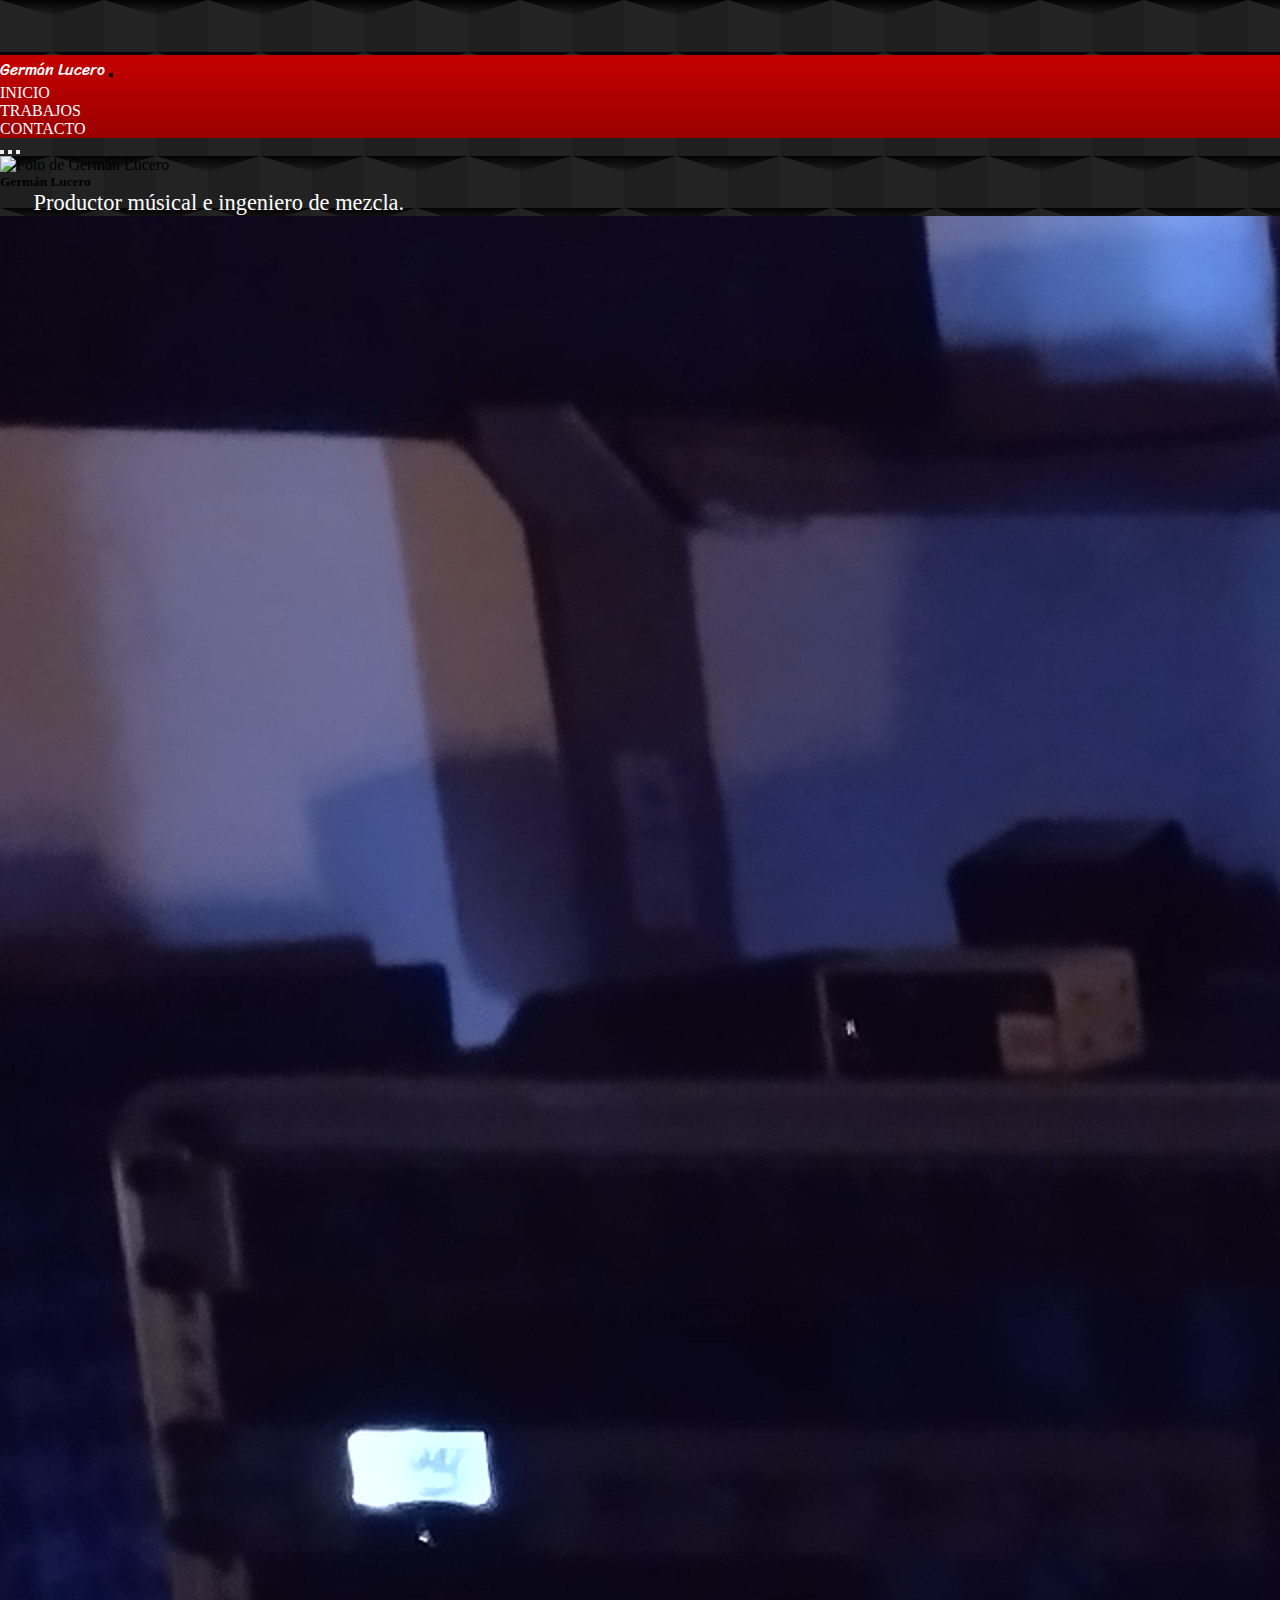
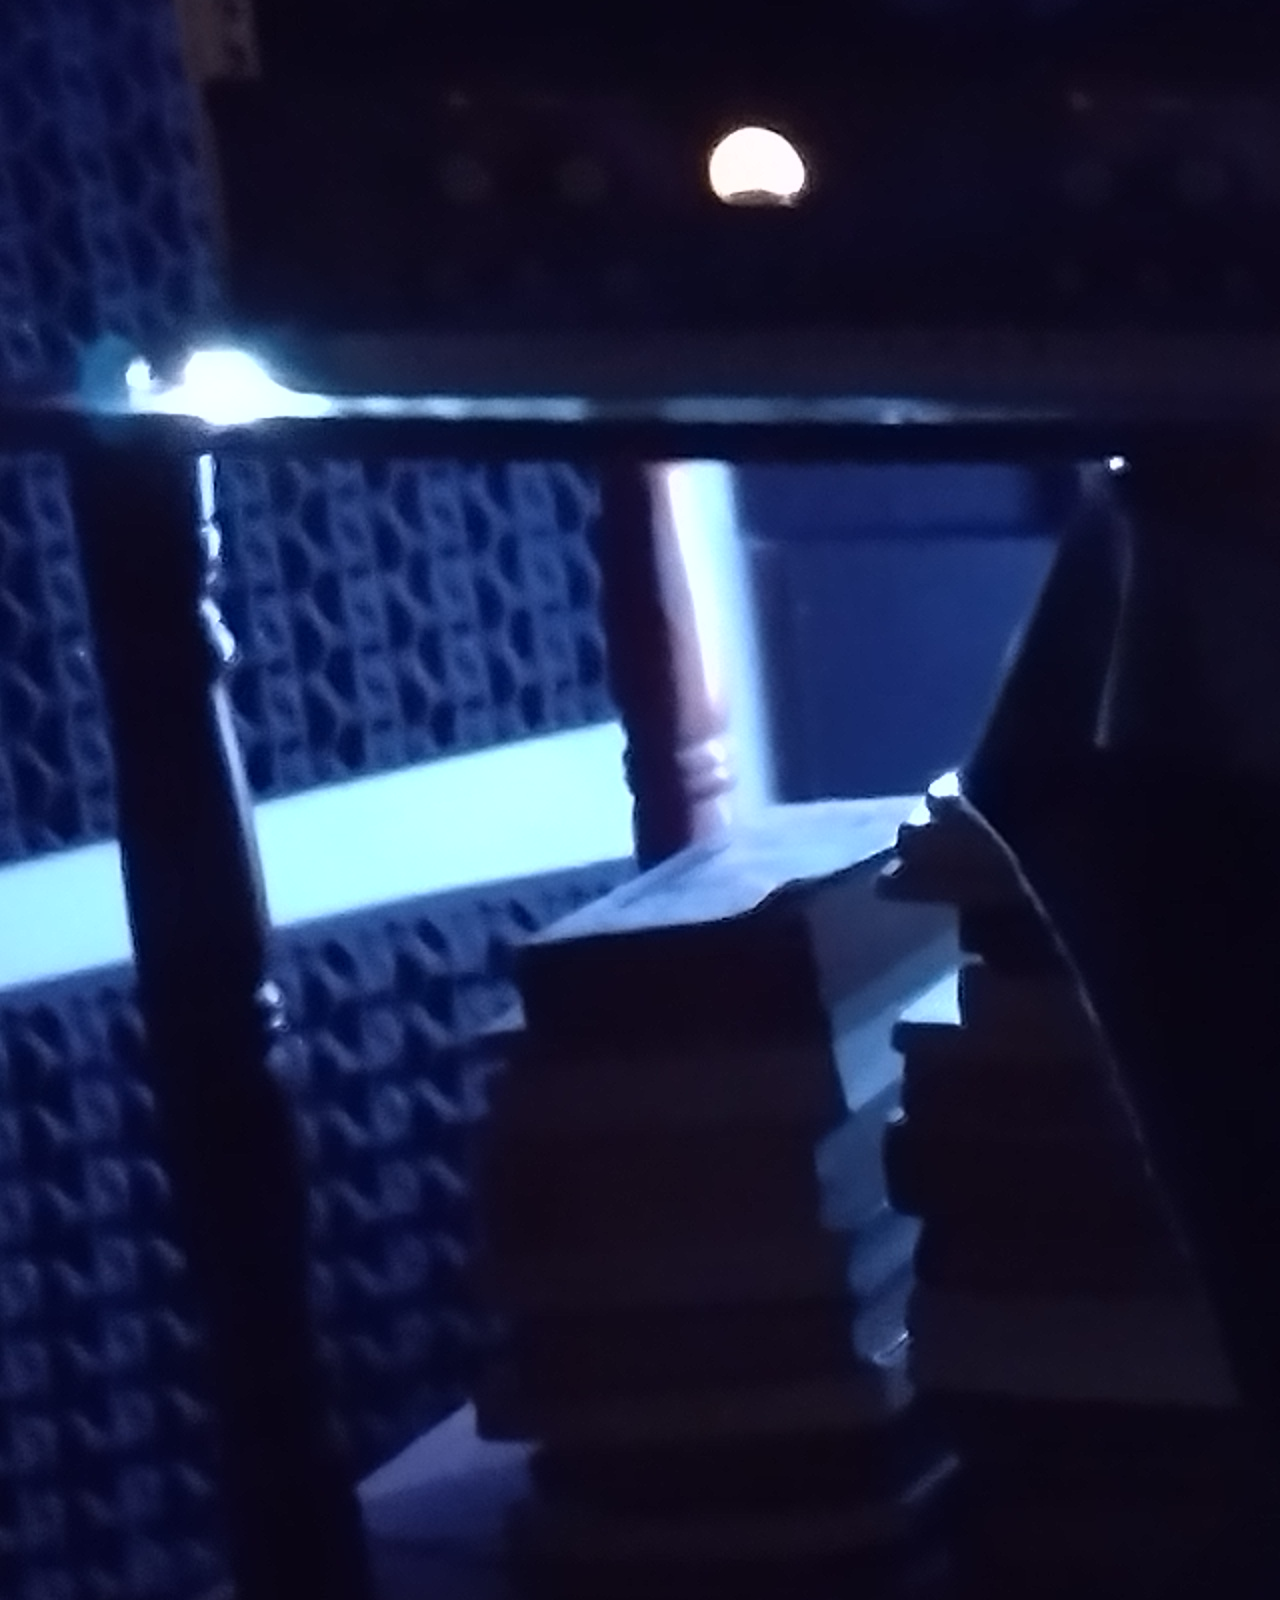
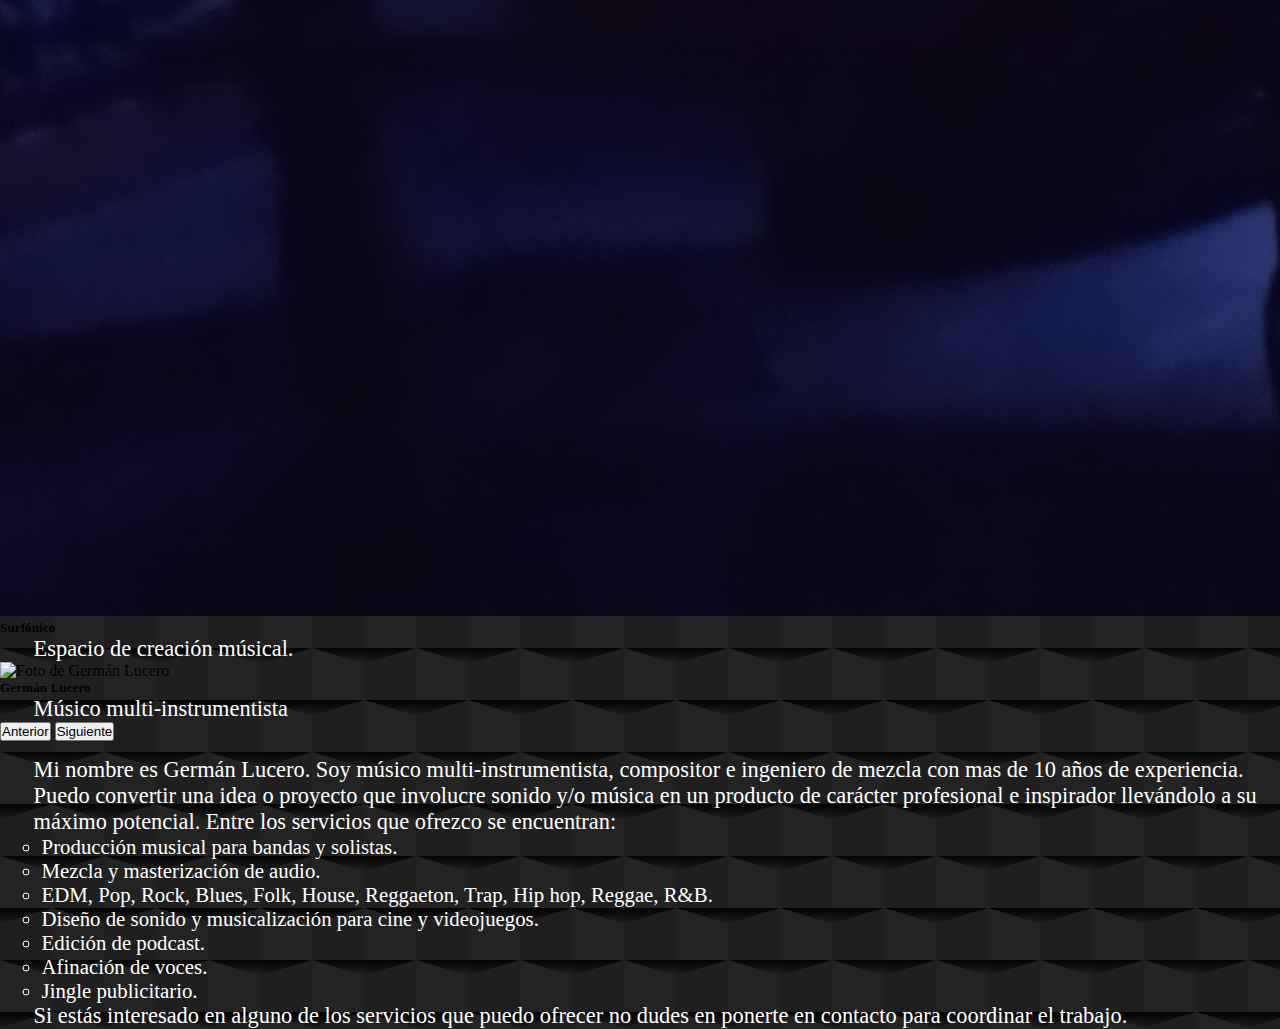
==== index.html @ 678e0c91 "v1.0" ====
<!DOCTYPE html>
<html lang="es">
<head>
        <!-- Meta para caracteres especiales -->
        <meta charset="UTF-8">

        <!-- Viewport responsive -->
        <meta name="viewport" content="width=device-width, initial-scale=1.0">

        <!-- SEO -->
        <meta name="description" content="">
        <meta name="keywords" content="">

        <!-- Titulo de la página -->
        <title>Germán Lucero</title>

        <!-- Favicon para la página -->
        <link rel="icon" type="image/x-icon" href="./assets/img/favicon.ico">

        <!-- Hojas de estilo -->
        <link rel="stylesheet" href="./assets/css/bootstrap.min.css">
        <link rel="stylesheet" href="./assets/css/style.css">
</head>
<body>
    <!-- Cabecera de la página -->
    <header>
        <nav class="navbar fixed-top navbar-expand-lg bg-light">
            <div class="container-fluid">
              <a class="navbar-brand" href="#">Germán Lucero</a>
              <button class="navbar-toggler" type="button" data-bs-toggle="collapse" data-bs-target="#navbarTogglerDemo02" aria-controls="navbarTogglerDemo02" aria-expanded="false" aria-label="Toggle navigation">
                <span class="navbar-toggler-icon"></span>
              </button>
              <div class="collapse navbar-collapse" id="navbarTogglerDemo02">
                <ul class="navbar-nav ms-auto mb-2 mb-lg-0">
                  <li class="nav-item">
                    <a class="nav-link active" aria-current="page" href="#">INICIO</a>
                  </li>
                  <li class="nav-item">
                    <a class="nav-link" href="./pages/trabajos.html">TRABAJOS</a>
                  </li>
                  <li class="nav-item">
                    <a class="nav-link" href="#">CONTACTO</a>
                  </li>
                </ul>
              </div>
            </div>
          </nav>
    </header>

    <!-- Contenido principal -->
    <main>
      <div id="carrusel" class="carousel slide me-auto" data-bs-ride="false">
        <div class="carousel-indicators">
          <button type="button" data-bs-target="#carrusel" data-bs-slide-to="0" class="active" aria-current="true" aria-label="Slide 1"></button>
          <button type="button" data-bs-target="#carrusel" data-bs-slide-to="1" aria-label="Slide 2"></button>
          <button type="button" data-bs-target="#carrusel" data-bs-slide-to="2" aria-label="Slide 3"></button>
        </div>
        <div class="carousel-inner">
          <div class="carousel-item active">
            <img src="./assets/img/gml.jpg" class="d-block w-100" alt="Foto de Germán Lucero">
            <div class="carousel-caption d-none d-md-block">
              <h5>Germán Lucero</h5>
              <p>Productor músical e ingeniero de mezcla.</p>
            </div>
          </div>
          <div class="carousel-item">
            <img src="./assets/img/surfonico.jpg" class="d-block w-100" alt="Foto de Surfónico">
            <div class="carousel-caption d-none d-md-block">
              <h5>Surfónico</h5>
              <p>Espacio de creación músical.</p>
            </div>
          </div>
          <div class="carousel-item">
          <!-- Cambiar imagen por un collage de 4 fotos tocando instrumentos: Guitarra, bateria, bajo, teclado -->
            <img src="./assets/img/minstrument.jpg" class="d-block w-100" alt="Foto de Germán Lucero">
            <div class="carousel-caption d-none d-md-block">
              <h5>Germán Lucero</h5>
              <p>Músico multi-instrumentista</p>
            </div>
          </div>
        </div>
        <button class="carousel-control-prev" type="button" data-bs-target="#carrusel" data-bs-slide="prev">
          <span class="carousel-control-prev-icon" aria-hidden="true"></span>
          <span class="visually-hidden">Anterior</span>
        </button>
        <button class="carousel-control-next" type="button" data-bs-target="#carrusel" data-bs-slide="next">
          <span class="carousel-control-next-icon" aria-hidden="true"></span>
          <span class="visually-hidden">Siguiente</span>
        </button>
      </div>

      <p>Mi nombre es Germán Lucero. Soy músico multi-instrumentista, compositor e ingeniero de mezcla con mas de 10 años de experiencia.</p>

      <p>Puedo convertir una idea o proyecto que involucre sonido y/o música en un producto de carácter profesional e inspirador llevándolo a su máximo potencial. Entre los servicios que ofrezco se encuentran:</p>

      <ul class="prodSkills">
        <li>Producción musical para bandas y solistas.</li>
        <li>Mezcla y masterización de audio.</li>
        <li>EDM, Pop, Rock, Blues, Folk, House, Reggaeton, Trap, Hip hop, Reggae, R&B.</li>
        <li>Diseño de sonido y musicalización para cine y videojuegos.</li>
        <li>Edición de podcast.</li>
        <li>Afinación de voces.</li>
        <li>Jingle publicitario.</li>
      </ul>

      <p>Si estás interesado en alguno de los servicios que puedo ofrecer no dudes en ponerte en contacto para coordinar el trabajo.</p>
    </main>

    <!-- Pie de página -->
    <footer>
        
    </footer>

    <script src="./assets/js/bootstrap.min.js"></script>
</body>
</html>
---- assets/css/style.css ----
@charset "UTF-8";
/* Reinicio */
@import url("https://fonts.googleapis.com/css2?family=Sriracha&display=swap");
* {
  margin: 0;
  padding: 0;
  box-sizing: border-box;
}

/* Arreglo el scroll para el fixed nav */
html {
  scroll-padding-top: 4rem;
}

/* Enlaces */
a {
  text-decoration: none;
}

/* Cuerpo de página */
body {
  padding-top: 55px;
  background-color: #232323;
  background-image: url("data:image/svg+xml,%3Csvg xmlns='http://www.w3.org/2000/svg' width='104' height='104' viewBox='0 0 200 200'%3E%3Cdefs%3E%3ClinearGradient id='a' gradientUnits='userSpaceOnUse' x1='100' y1='33' x2='100' y2='-3'%3E%3Cstop offset='0' stop-color='%23000' stop-opacity='0'/%3E%3Cstop offset='1' stop-color='%23000' stop-opacity='1'/%3E%3C/linearGradient%3E%3ClinearGradient id='b' gradientUnits='userSpaceOnUse' x1='100' y1='135' x2='100' y2='97'%3E%3Cstop offset='0' stop-color='%23000' stop-opacity='0'/%3E%3Cstop offset='1' stop-color='%23000' stop-opacity='1'/%3E%3C/linearGradient%3E%3C/defs%3E%3Cg fill='%231f1f1f' %3E%3Crect x='100' width='100' height='100'/%3E%3Crect y='100' width='100' height='100'/%3E%3C/g%3E%3Cg fill-opacity='1'%3E%3Cpolygon fill='url(%23a)' points='100 30 0 0 200 0'/%3E%3Cpolygon fill='url(%23b)' points='100 100 0 130 0 100 200 100 200 130'/%3E%3C/g%3E%3C/svg%3E");
}

/* List items */
li {
  list-style: none;
}

.navbar {
  background: linear-gradient(to bottom, #c50000, #990000);
}
.navbar a {
  color: #FFFFFF !important;
  transition: transform 2s;
}
@media screen and (min-width: 1024px) {
  .navbar a:hover {
    color: #FFFFFF !important;
    transform: scale(1.15, 1.4);
  }
}
.navbar .navbar-brand {
  font-family: "Sriracha", cursive;
}
.navbar .navbar-toggler {
  filter: invert(1);
}

h1 {
  margin-left: 0.3em;
  color: #FFF;
  font-size: 3rem;
}

h2 {
  margin-left: 0.7em;
  color: #FFF;
  font-size: 2rem;
}

p {
  margin-left: 1.5em;
  margin-right: 1em;
  color: #FFF;
  font-size: 1.4rem;
}

.carousel {
  margin-bottom: 1em;
}

.prodSkills li {
  list-style: circle;
  font-size: 1.3rem;
  margin-left: 2em;
  color: #FFF;
}

/* Playlist de los trabajos realizados */
#playlist, #playlist2 {
  background-color: rgba(40, 40, 40, 0.8);
  border: #dbdbdb 2px solid;
  width: 100vw;
  padding: 20px;
  list-style: none;
  font-family: Arial, Helvetica, sans-serif;
  height: 15em;
  overflow: auto;
  text-align: center;
}
@media screen and (min-width: 1024px) {
  #playlist, #playlist2 {
    width: 40em;
    margin-left: 5em;
  }
}
#playlist a, #playlist2 a {
  text-decoration: none;
}
#playlist .active a, #playlist2 .active a {
  color: #5DB0E6;
  text-decoration: none;
}
#playlist li a, #playlist2 li a {
  color: #eeeedd;
  padding: 5px;
  display: block;
  transition: color 1s;
}
#playlist li a:hover, #playlist2 li a:hover {
  text-decoration: none;
  color: rgb(255, 98, 98);
}/*# sourceMappingURL=style.css.map */
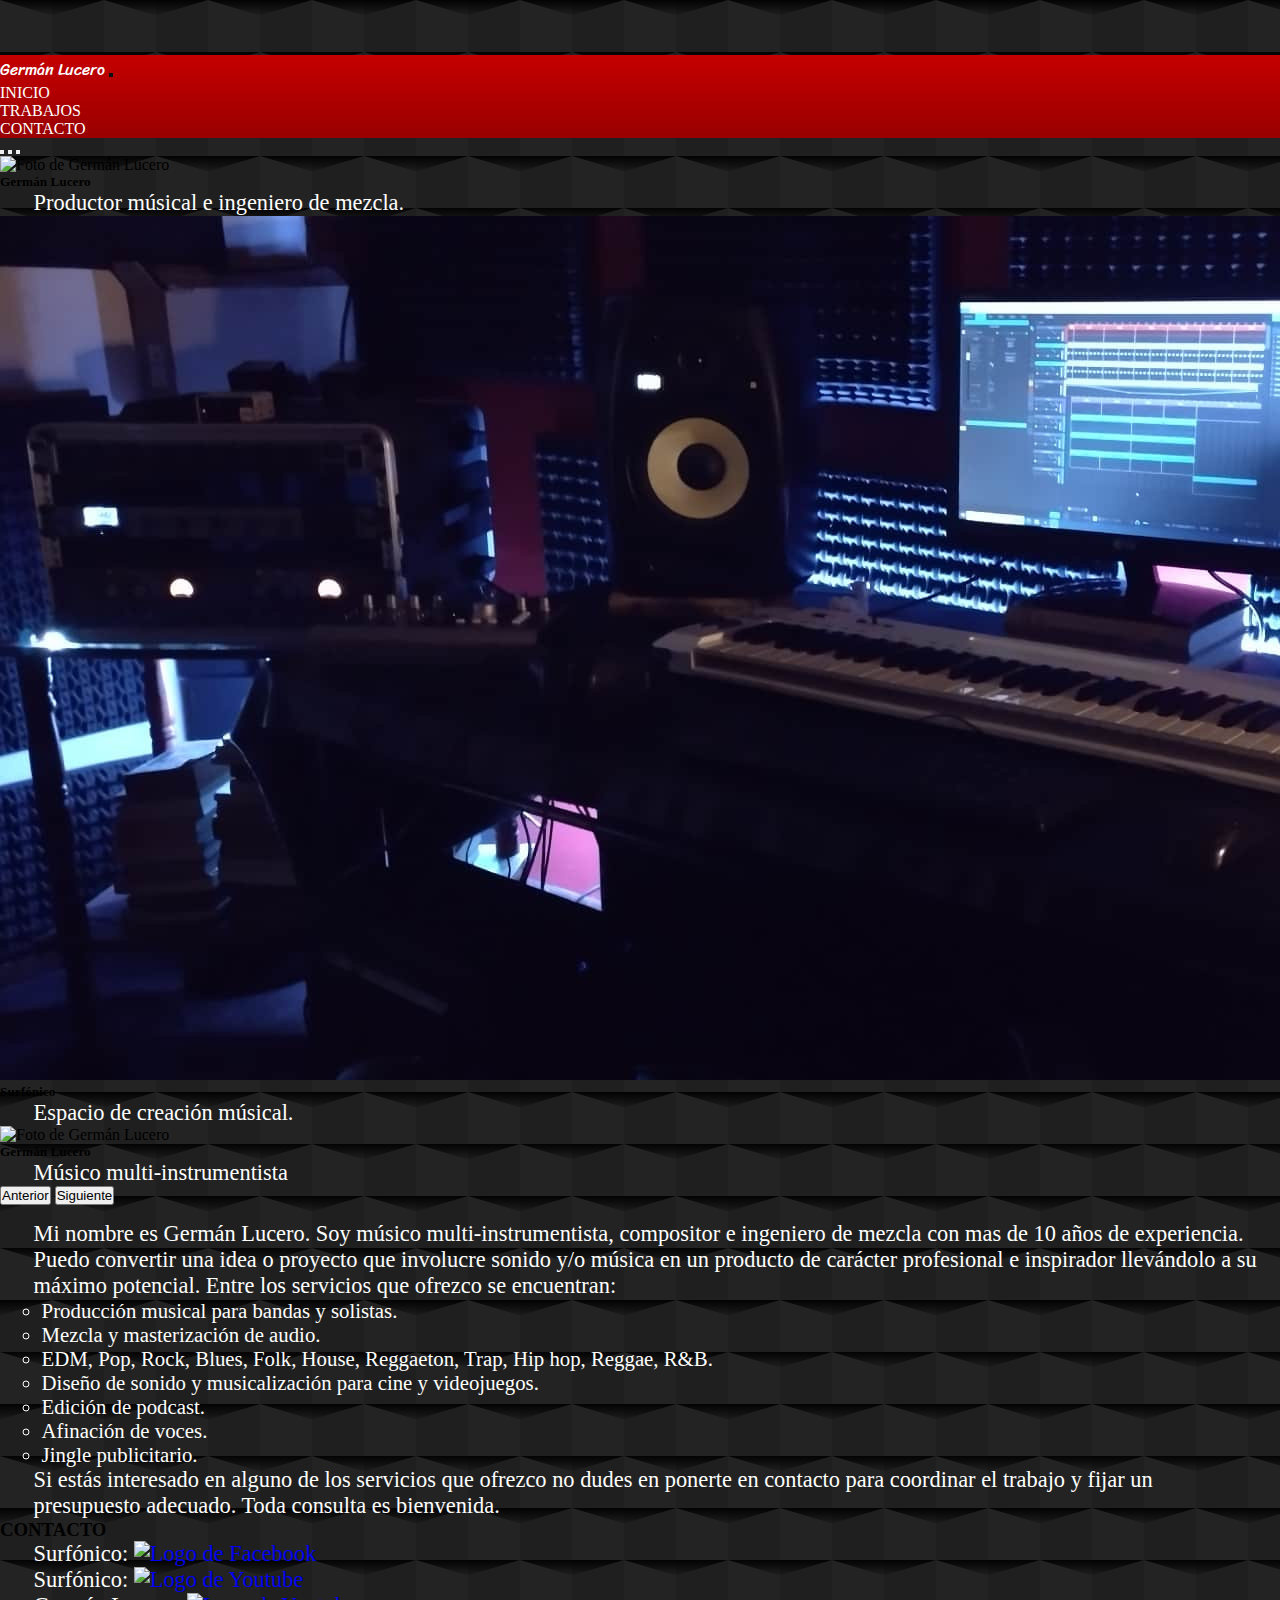
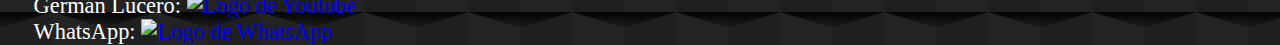
==== commit 0085b3c6: "Fix WA Logo" ====
--- a/index.html
+++ b/index.html
@@ -8,8 +8,8 @@
         <meta name="viewport" content="width=device-width, initial-scale=1.0">
 
         <!-- SEO -->
-        <meta name="description" content="">
-        <meta name="keywords" content="">
+        <meta name="description" content="Sitio web de Germán Lucero. Músico multi-instrumentista, compositor e ingeniero de mezcla con mas de 10 años de experiencia.">
+        <meta name="keywords" content="Produccion musical, musica, compositor, german lucero, productor musical, musico, beats, masterización, sonidista">
 
         <!-- Titulo de la página -->
         <title>Germán Lucero</title>
@@ -39,7 +39,7 @@
                     <a class="nav-link" href="./pages/trabajos.html">TRABAJOS</a>
                   </li>
                   <li class="nav-item">
-                    <a class="nav-link" href="#">CONTACTO</a>
+                    <a class="nav-link" href="#contacto">CONTACTO</a>
                   </li>
                 </ul>
               </div>
@@ -103,14 +103,19 @@
         <li>Jingle publicitario.</li>
       </ul>
 
-      <p>Si estás interesado en alguno de los servicios que puedo ofrecer no dudes en ponerte en contacto para coordinar el trabajo.</p>
+      <p>Si estás interesado en alguno de los servicios que ofrezco no dudes en ponerte en contacto para coordinar el trabajo y fijar un presupuesto adecuado. Toda consulta es bienvenida.</p>
     </main>
 
     <!-- Pie de página -->
-    <footer>
-        
-    </footer>
+    <footer class="footer">
+      <h3 id="contacto">CONTACTO</h3>
+      <p class="footer-social">Surfónico: <a href="https://www.facebook.com/Surf%C3%B3nico-Beats-103294624972263"><img src="./assets/img/social/fb.png" alt="Logo de Facebook"/></a></p>
+      <p class="footer-social">Surfónico: <a href="https://www.youtube.com/channel/UCyE1mvKugFhixlC8eEMoMMQ"><img src="./assets/img/social/yt.png" alt="Logo de Youtube"/></a></p>
+      <p class="footer-social">Germán Lucero: <a href="https://www.youtube.com/channel/UCF2f70zcuiVTm52KE3KRj7w"><img src="./assets/img/social/yt.png" alt="Logo de Youtube"/></a></p>
+      <p class="footer-social">WhatsApp: <a href="https://wa.me/5493415705287"><img src="./assets/img/social/wa.png" alt="Logo de WhatsApp"/></a></p>
+  </footer>
 
+    <!-- Script de Bootstrap -->
     <script src="./assets/js/bootstrap.min.js"></script>
 </body>
 </html>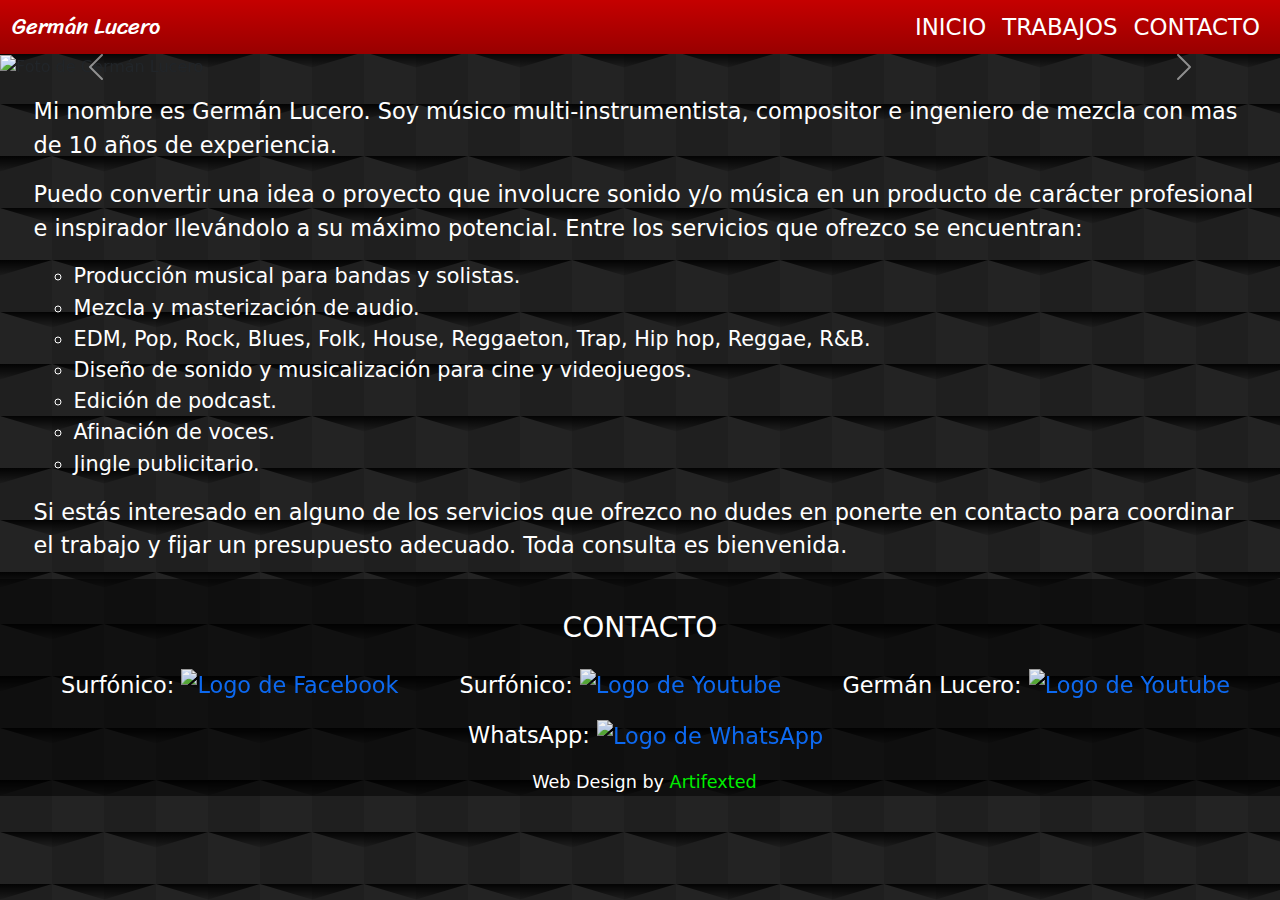
==== commit 2e127cd6: "Player multimedia unificado" ====
--- a/index.html
+++ b/index.html
@@ -113,6 +113,8 @@
       <p class="footer-social">Surfónico: <a href="https://www.youtube.com/channel/UCyE1mvKugFhixlC8eEMoMMQ"><img src="./assets/img/social/yt.png" alt="Logo de Youtube"/></a></p>
       <p class="footer-social">Germán Lucero: <a href="https://www.youtube.com/channel/UCF2f70zcuiVTm52KE3KRj7w"><img src="./assets/img/social/yt.png" alt="Logo de Youtube"/></a></p>
       <p class="footer-social">WhatsApp: <a href="https://wa.me/5493415705287"><img src="./assets/img/social/wa.png" alt="Logo de WhatsApp"/></a></p>
+
+      <p class="credits">Web Design by <a class="digitaros" href="https://www.instagram.com/artifexted/">Artifexted</a></p>
   </footer>
 
     <!-- Script de Bootstrap -->
--- a/assets/css/style.css
+++ b/assets/css/style.css
@@ -20,6 +20,7 @@
 /* Cuerpo de página */
 body {
   padding-top: 55px;
+  height: 100vh;
   background-color: #232323;
   background-image: url("data:image/svg+xml,%3Csvg xmlns='http://www.w3.org/2000/svg' width='104' height='104' viewBox='0 0 200 200'%3E%3Cdefs%3E%3ClinearGradient id='a' gradientUnits='userSpaceOnUse' x1='100' y1='33' x2='100' y2='-3'%3E%3Cstop offset='0' stop-color='%23000' stop-opacity='0'/%3E%3Cstop offset='1' stop-color='%23000' stop-opacity='1'/%3E%3C/linearGradient%3E%3ClinearGradient id='b' gradientUnits='userSpaceOnUse' x1='100' y1='135' x2='100' y2='97'%3E%3Cstop offset='0' stop-color='%23000' stop-opacity='0'/%3E%3Cstop offset='1' stop-color='%23000' stop-opacity='1'/%3E%3C/linearGradient%3E%3C/defs%3E%3Cg fill='%231f1f1f' %3E%3Crect x='100' width='100' height='100'/%3E%3Crect y='100' width='100' height='100'/%3E%3C/g%3E%3Cg fill-opacity='1'%3E%3Cpolygon fill='url(%23a)' points='100 30 0 0 200 0'/%3E%3Cpolygon fill='url(%23b)' points='100 100 0 130 0 100 200 100 200 130'/%3E%3C/g%3E%3C/svg%3E");
 }
@@ -35,11 +36,12 @@
 .navbar a {
   color: #FFFFFF !important;
   transition: transform 2s;
+  font-size: 1.43rem;
 }
 @media screen and (min-width: 1024px) {
   .navbar a:hover {
     color: #FFFFFF !important;
-    transform: scale(1.15, 1.4);
+    transform: scale(1.08, 1.2);
   }
 }
 .navbar .navbar-brand {
@@ -79,38 +81,80 @@
   color: #FFF;
 }
 
-/* Playlist de los trabajos realizados */
-#playlist, #playlist2 {
+.works h1, .works h2, .works p {
+  display: flex;
+  justify-content: center;
+}
+
+.footer {
+  background-color: rgba(0, 0, 0, 0.5);
+  text-align: center;
+  padding-top: 2em;
+}
+.footer h3 {
+  color: #FFF;
+  margin-bottom: 1.5rem;
+}
+.footer-social {
+  display: inline-block;
+}
+.footer img {
+  height: 48px;
+  filter: brightness(0.95);
+  transition: all 1s;
+}
+.footer img:hover {
+  filter: brightness(1.15);
+  transform: scale(1.1);
+}
+.footer .credits {
+  font-size: 1.1rem;
+}
+.footer .credits .digitaros {
+  color: rgb(0, 240, 0);
+}
+
+#player {
+  display: flex;
+  justify-content: center;
+  margin-top: 1em;
+  margin-bottom: 1.5em;
+}
+#player audio {
+  width: 90vw;
+}
+
+#playlist, #playlist_beats {
   background-color: rgba(40, 40, 40, 0.8);
   border: #dbdbdb 2px solid;
   width: 100vw;
   padding: 20px;
   list-style: none;
   font-family: Arial, Helvetica, sans-serif;
-  height: 15em;
+  height: 13em;
   overflow: auto;
   text-align: center;
 }
 @media screen and (min-width: 1024px) {
-  #playlist, #playlist2 {
+  #playlist, #playlist_beats {
     width: 40em;
-    margin-left: 5em;
+    margin-inline: auto;
   }
 }
-#playlist a, #playlist2 a {
+#playlist a, #playlist_beats a {
   text-decoration: none;
 }
-#playlist .active a, #playlist2 .active a {
+#playlist .active a, #playlist_beats .active a {
   color: #5DB0E6;
   text-decoration: none;
 }
-#playlist li a, #playlist2 li a {
+#playlist li a, #playlist_beats li a {
   color: #eeeedd;
-  padding: 5px;
+  padding: 0.3em;
   display: block;
   transition: color 1s;
 }
-#playlist li a:hover, #playlist2 li a:hover {
+#playlist li a:hover, #playlist_beats li a:hover {
   text-decoration: none;
   color: rgb(255, 98, 98);
 }/*# sourceMappingURL=style.css.map */